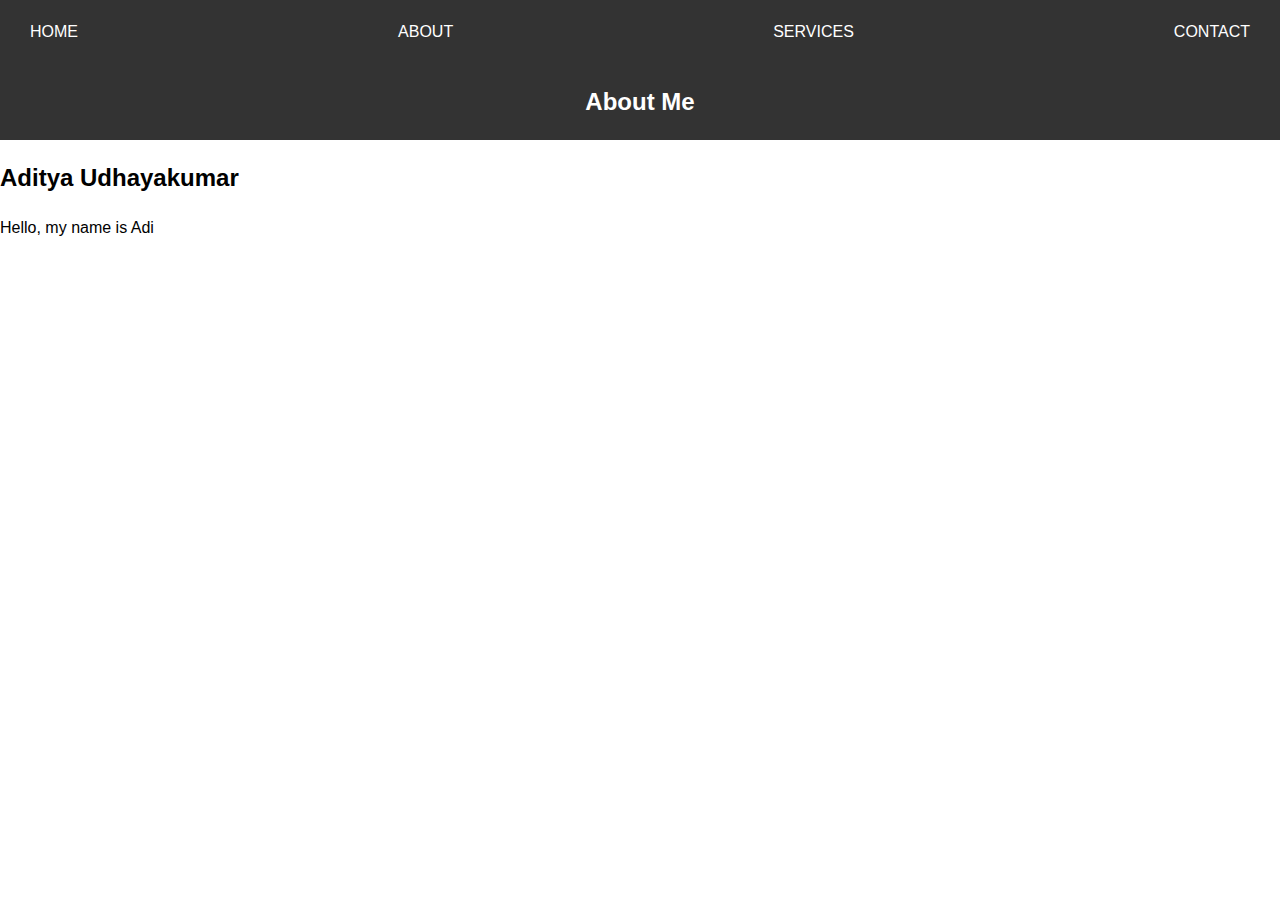
==== about.html @ b40cf712 "added multiple webpages" ====
<!DOCTYPE html>
<html>
  <head>
    <meta charset="UTF-8" />
    <title>My Web Page</title>
    <link rel="stylesheet" href="style.css" />
  <link href="https://cdn.jsdelivr.net/npm/bootstrap@5.0.2/dist/css/bootstrap.min.css" rel="stylesheet" integrity="sha384-EVSTQN3/azprG1Anm3QDgpJLIm9Nao0Yz1ztcQTwFspd3yD65VohhpuuCOmLASjC" crossorigin="anonymous">
  </head>

  <body>
    <div>
      <nav>
        <ul>
          <li><a href="index.html">Home</a></li>
          <li><a href="about.html">About</a></li>
          <li><a href="service.html">Services</a></li>
          <li><a href="contact.html">Contact</a></li>
        </ul>
      </nav>
    </div>

    <header>
        <h1>About Me</h1>
    </header>

    <main>
        <h2>Aditya Udhayakumar</h2>
        <p>Hello, my name is Adi</p>
    </main>

    <script src="https://cdn.jsdelivr.net/npm/bootstrap@5.0.2/dist/js/bootstrap.bundle.min.js" integrity="sha384-MrcW6ZMFYlzcLA8Nl+NtUVF0sA7MsXsP1UyJoMp4YLEuNSfAP+JcXn/tWtIaxVXM" crossorigin="anonymous"></script>
  </body>
</html>
---- style.css ----
body {
    margin: 0;
    padding: 0;
    font-family: Arial, sans-serif;
    font-size: 16px;
    line-height: 1.5;
}

header {
    background-color: #333;
    color: #fff;
    padding: 20px;
}

header h1 {
    margin: 0;
    font-size: 24px;
}

nav ul {
    margin: 0;
    padding: 0;
    list-style: none;
    display: flex;
}

nav li {
    margin: 0 10px;
}

nav a {
    color: #fff;
    text-decoration: none;
}

section {
    padding: 50px;
}

section h2 {
    margin-top: 0;
}

section img {
    max-width: 100%;
}

.project {
    margin-bottom: 50px;
}

.project h3 {
    margin-top: 0;
}

.project img {
    display: block;
    margin: 20px 0;
    max-width: 100%;
}

.project p {
    margin: 0;
}

.project a {
    display: inline-block;
    padding: 10px 20px;
    background-color: #333;
    color: #fff;
    text-decoration: none;
    margin-top: 10px;
}

nav {
    background-color: #333;
    overflow: hidden;
    box-shadow: 0 4px 6px rgba(0, 0, 0, 0.1);
    /* add a subtle shadow */
}

nav ul {
    list-style-type: none;
    margin: 0;
    padding: 0;
    display: flex;
    justify-content: space-between;
}

nav li {
    float: left;
}

nav li a {
    display: block;
    color: #fff;
    text-align: center;
    padding: 20px;
    text-decoration: none;
    font-size: 16px;
    text-transform: uppercase;
    transition: all 0.3s ease;
    /* add a smooth transition */
}

nav li a:hover {
    background-color: #fff;
    color: #333;
}

.active {
    background-color: #4CAF50;
}

@media (max-width: 768px) {
    nav ul {
        flex-direction: column;
        /* switch to vertical layout on small screens */
    }

    nav li {
        float: none;
        width: 100%;
    }
}

h1 {
    display: block;
    text-align: center;
    margin: 0 auto;
}
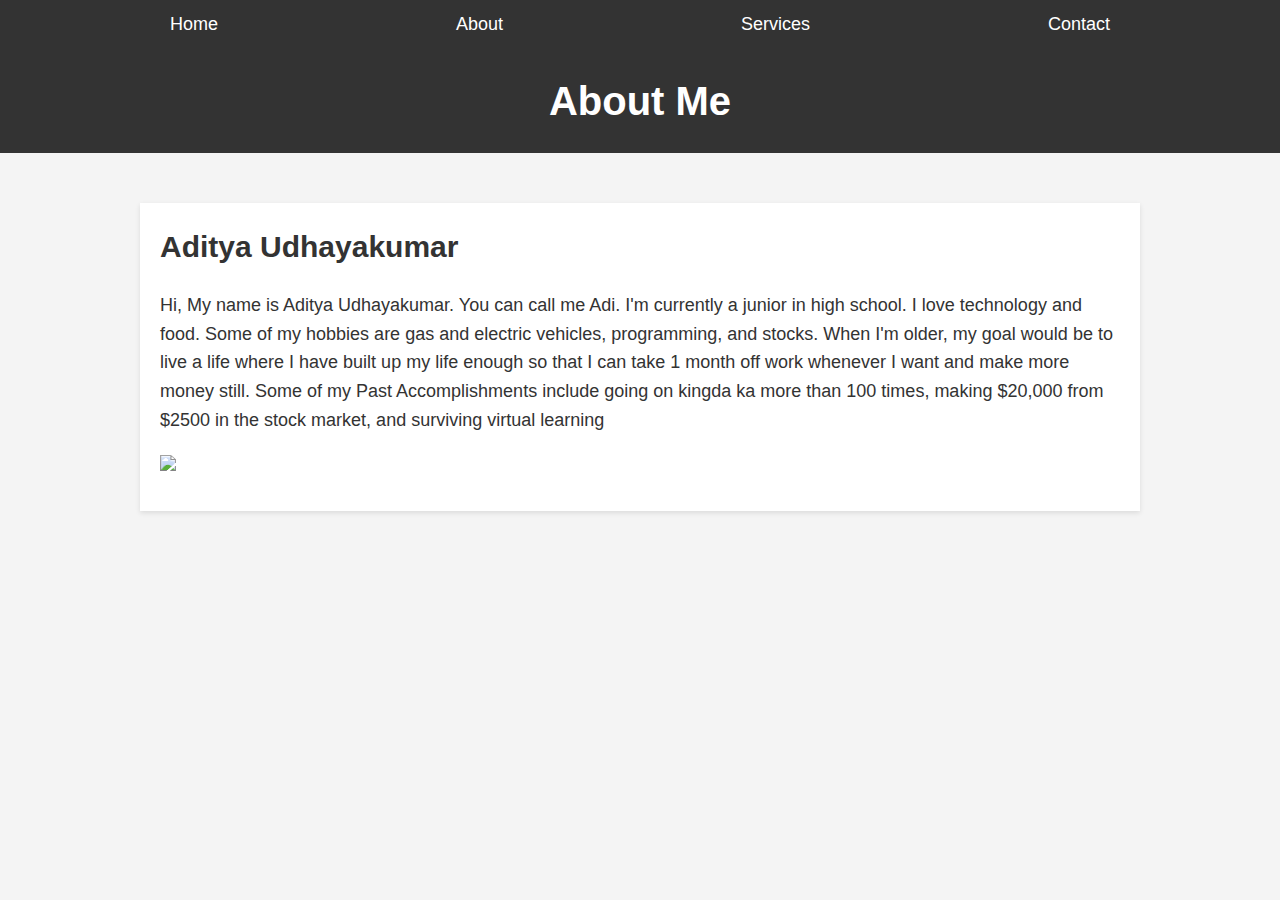
==== commit 42b22ef2: "finished finally" ====
--- a/about.html
+++ b/about.html
@@ -25,7 +25,10 @@
 
     <main>
         <h2>Aditya Udhayakumar</h2>
-        <p>Hello, my name is Adi</p>
+        <p>Hi, My name is Aditya Udhayakumar. You can call me Adi. I'm currently a junior in high school. I love technology and food.
+          Some of my hobbies are gas and electric vehicles, programming, and stocks. When I'm older, my goal would be to live a life where I have
+          built up my life enough so that I can take 1 month off work whenever I want and make more money still. Some of my Past Accomplishments include going on kingda ka more than 100 times, making $20,000 from $2500 in the stock market, and surviving virtual learning</p>
+          <img src= "https://hips.hearstapps.com/hmg-prod.s3.amazonaws.com/images/2021-tesla-model-s-update-blue-1611800348.jpg?crop=0.731xw:0.585xh;0.138xw,0.205xh&resize=1200:*">
     </main>
 
     <script src="https://cdn.jsdelivr.net/npm/bootstrap@5.0.2/dist/js/bootstrap.bundle.min.js" integrity="sha384-MrcW6ZMFYlzcLA8Nl+NtUVF0sA7MsXsP1UyJoMp4YLEuNSfAP+JcXn/tWtIaxVXM" crossorigin="anonymous"></script>
--- a/style.css
+++ b/style.css
@@ -1,131 +1,91 @@
 body {
     margin: 0;
     padding: 0;
-    font-family: Arial, sans-serif;
+    font-family: 'Helvetica', sans-serif;
     font-size: 16px;
-    line-height: 1.5;
+    line-height: 1.6;
+    color: #333;
+    background-color: #f4f4f4;
+}
+
+nav {
+    background-color: #333;
+    color: #fff;
+    padding: 10px 0;
+    box-shadow: 0 2px 5px rgba(0, 0, 0, 0.1);
+}
+
+nav ul {
+    display: flex;
+    list-style: none;
+    padding: 0;
+    margin: 0 auto;
+    max-width: 960px;
+    justify-content: space-between;
+}
+
+nav a {
+    color: #fff;
+    text-decoration: none;
+    font-size: 18px;
+    padding: 10px;
+    transition: color 0.3s ease-in-out;
+}
+
+nav a:hover {
+    color: #4CAF50;
 }
 
 header {
     background-color: #333;
     color: #fff;
     padding: 20px;
+    text-align: center;
 }
 
 header h1 {
     margin: 0;
-    font-size: 24px;
+    font-size: 40px;
 }
 
-nav ul {
-    margin: 0;
-    padding: 0;
-    list-style: none;
-    display: flex;
+main {
+    max-width: 960px;
+    margin: 50px auto;
+    padding: 20px;
+    background-color: #fff;
+    box-shadow: 0 2px 5px rgba(0, 0, 0, 0.1);
 }
 
-nav li {
-    margin: 0 10px;
+main h2 {
+    margin-top: 0;
+    font-size: 30px;
+    margin-bottom: 20px;
 }
 
-nav a {
-    color: #fff;
-    text-decoration: none;
+main p {
+    font-size: 18px;
+    line-height: 1.6;
+    margin-bottom: 20px;
 }
 
-section {
-    padding: 50px;
-}
-
-section h2 {
-    margin-top: 0;
-}
-
-section img {
+main img {
     max-width: 100%;
-}
-
-.project {
-    margin-bottom: 50px;
-}
-
-.project h3 {
-    margin-top: 0;
-}
-
-.project img {
+    height: auto;
     display: block;
     margin: 20px 0;
-    max-width: 100%;
-}
-
-.project p {
-    margin: 0;
-}
-
-.project a {
-    display: inline-block;
-    padding: 10px 20px;
-    background-color: #333;
-    color: #fff;
-    text-decoration: none;
-    margin-top: 10px;
-}
-
-nav {
-    background-color: #333;
-    overflow: hidden;
-    box-shadow: 0 4px 6px rgba(0, 0, 0, 0.1);
-    /* add a subtle shadow */
-}
-
-nav ul {
-    list-style-type: none;
-    margin: 0;
-    padding: 0;
-    display: flex;
-    justify-content: space-between;
-}
-
-nav li {
-    float: left;
-}
-
-nav li a {
-    display: block;
-    color: #fff;
-    text-align: center;
-    padding: 20px;
-    text-decoration: none;
-    font-size: 16px;
-    text-transform: uppercase;
-    transition: all 0.3s ease;
-    /* add a smooth transition */
-}
-
-nav li a:hover {
-    background-color: #fff;
-    color: #333;
-}
-
-.active {
-    background-color: #4CAF50;
 }
 
 @media (max-width: 768px) {
     nav ul {
         flex-direction: column;
-        /* switch to vertical layout on small screens */
+        align-items: center;
     }
 
-    nav li {
-        float: none;
-        width: 100%;
+    nav a {
+        padding: 15px 0;
     }
-}
 
-h1 {
-    display: block;
-    text-align: center;
-    margin: 0 auto;
-}
+    main {
+        margin: 20px;
+    }
+}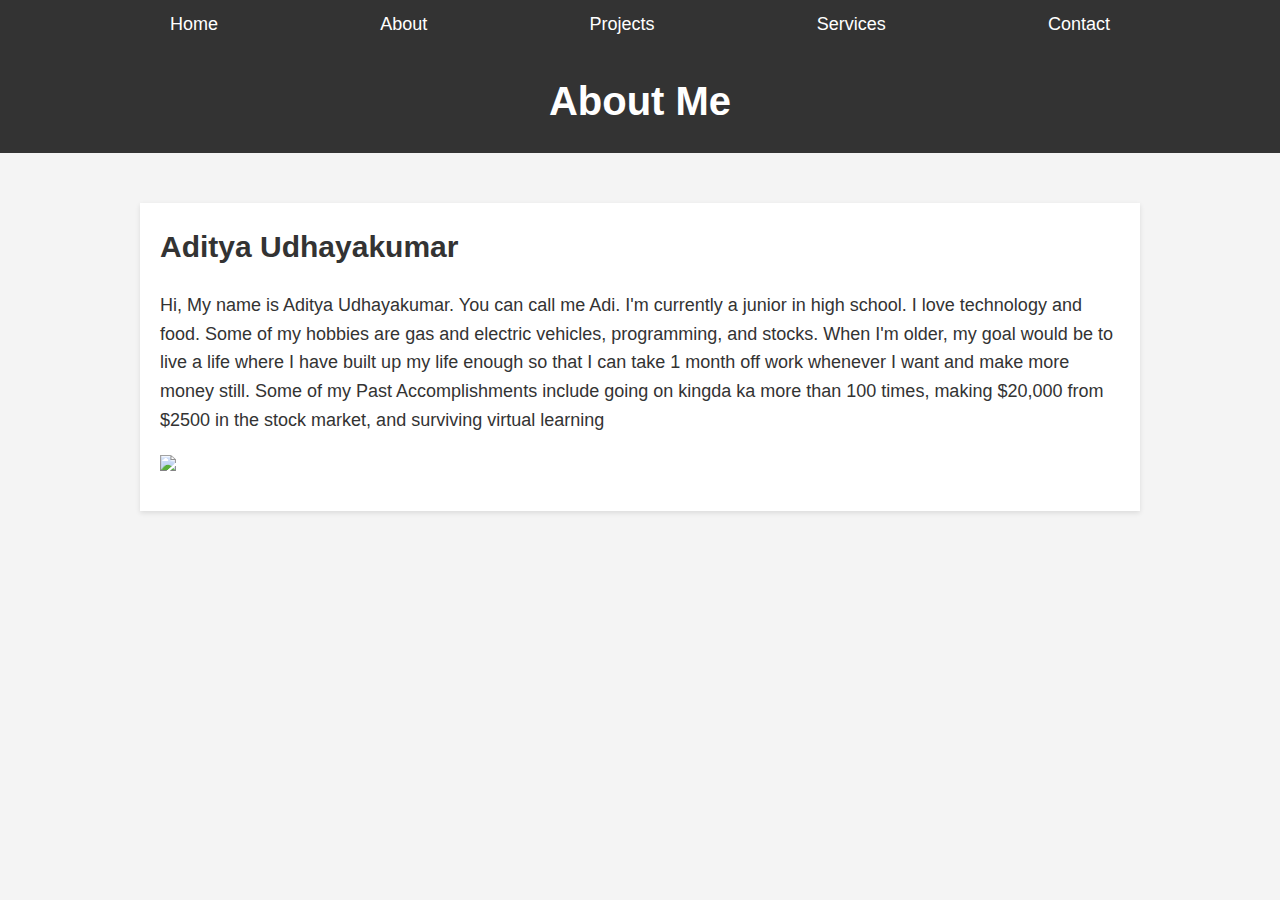
==== commit 1b4202d9: "added a projects page" ====
--- a/about.html
+++ b/about.html
@@ -13,11 +13,13 @@
         <ul>
           <li><a href="index.html">Home</a></li>
           <li><a href="about.html">About</a></li>
+          <li><a href="projects.html">Projects</a></li>
           <li><a href="service.html">Services</a></li>
           <li><a href="contact.html">Contact</a></li>
         </ul>
       </nav>
     </div>
+
 
     <header>
         <h1>About Me</h1>
